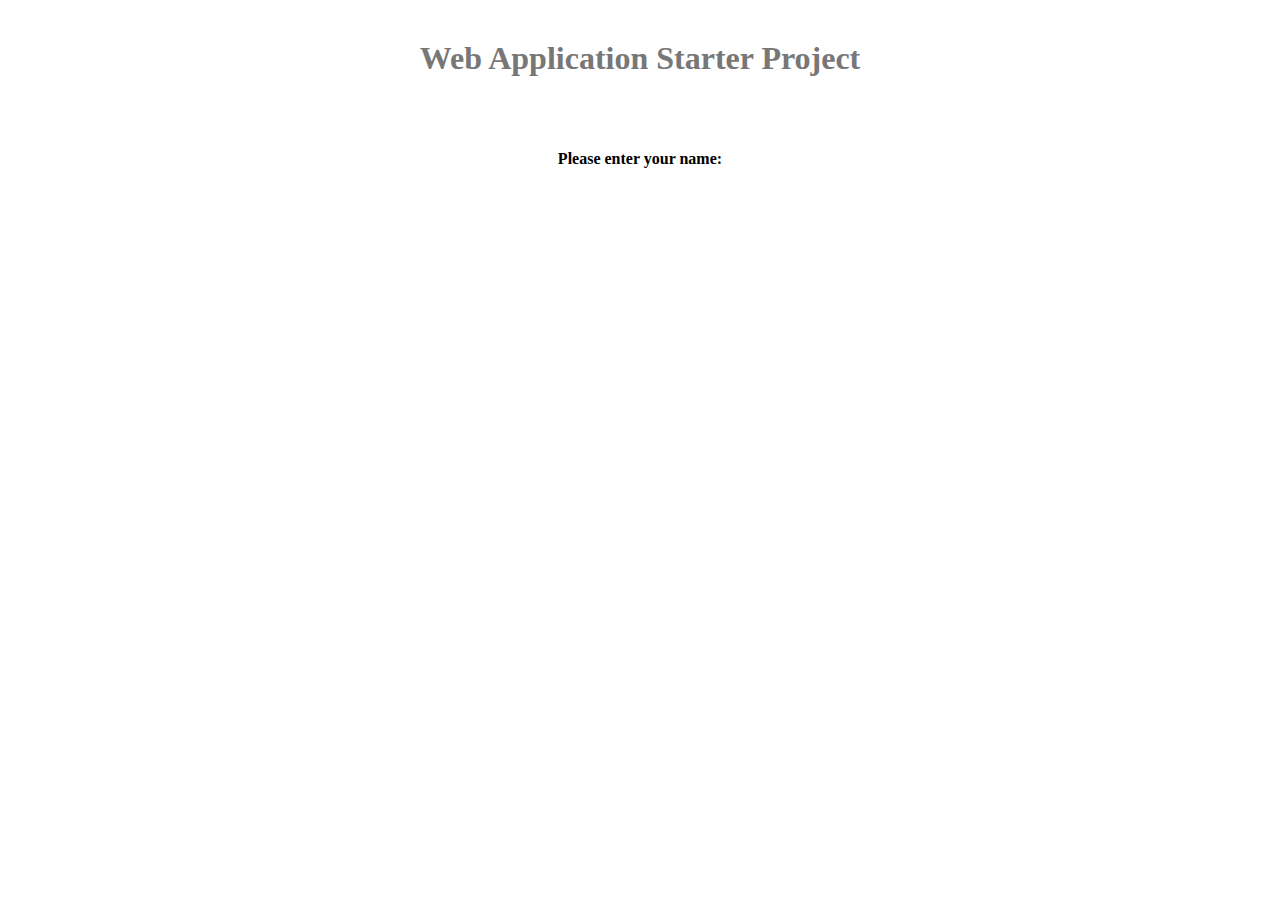
==== src/main/webapp/gwtapp.html @ 29f2b325 "initial commit" ====
<!doctype html>
<!-- The DOCTYPE declaration above will set the    -->
<!-- browser's rendering engine into               -->
<!-- "Standards Mode". Replacing this declaration  -->
<!-- with a "Quirks Mode" doctype may lead to some -->
<!-- differences in layout.                        -->

<html>
  <head>
    <meta http-equiv="content-type" content="text/html; charset=UTF-8">

    <!--                                                               -->
    <!-- Consider inlining CSS to reduce the number of requested files -->
    <!--                                                               -->
    <link type="text/css" rel="stylesheet" href="gwtapp.css">

    <!--                                           -->
    <!-- Any title is fine                         -->
    <!--                                           -->
    <title>Web Application Starter Project</title>

    <!--                                           -->
    <!-- This script loads your compiled module.   -->
    <!-- If you add any GWT meta tags, they must   -->
    <!-- be added before this line.                -->
    <!--                                           -->
    <script type="text/javascript" language="javascript" src="gwtapp/gwtapp.nocache.js"></script>
  </head>

  <!--                                           -->
  <!-- The body can have arbitrary html, or      -->
  <!-- you can leave the body empty if you want  -->
  <!-- to create a completely dynamic UI.        -->
  <!--                                           -->
  <body>

    <!-- OPTIONAL: include this if you want history support -->
    <iframe src="javascript:''" id="__gwt_historyFrame" tabIndex='-1' style="position:absolute;width:0;height:0;border:0"></iframe>

    <!-- RECOMMENDED if your web app will not function without JavaScript enabled -->
    <noscript>
      <div style="width: 22em; position: absolute; left: 50%; margin-left: -11em; color: red; background-color: white; border: 1px solid red; padding: 4px; font-family: sans-serif">
        Your web browser must have JavaScript enabled
        in order for this application to display correctly.
      </div>
    </noscript>

    <h1>Web Application Starter Project</h1>

    <table align="center">
      <tr>
        <td colspan="2" style="font-weight:bold;">Please enter your name:</td>
      </tr>
      <tr>
        <td id="nameFieldContainer"></td>
        <td id="sendButtonContainer"></td>
      </tr>
      <tr>
        <td colspan="2" style="color:red;" id="errorLabelContainer"></td>
      </tr>
    </table>
  </body>
</html>
---- src/main/webapp/gwtapp.css ----
/** Add css rules here for your application. */


/** Example rules used by the template application (remove for your app) */
h1 {
  font-size: 2em;
  font-weight: bold;
  color: #777777;
  margin: 40px 0px 70px;
  text-align: center;
}

.sendButton {
  display: block;
  font-size: 16pt;
}

/** Most GWT widgets already have a style name defined */
.gwt-DialogBox {
  width: 400px;
}

.dialogVPanel {
  margin: 5px;
}

.serverResponseLabelError {
  color: red;
}

/** Set ids using widget.getElement().setId("idOfElement") */
#closeButton {
  margin: 15px 6px 6px;
}
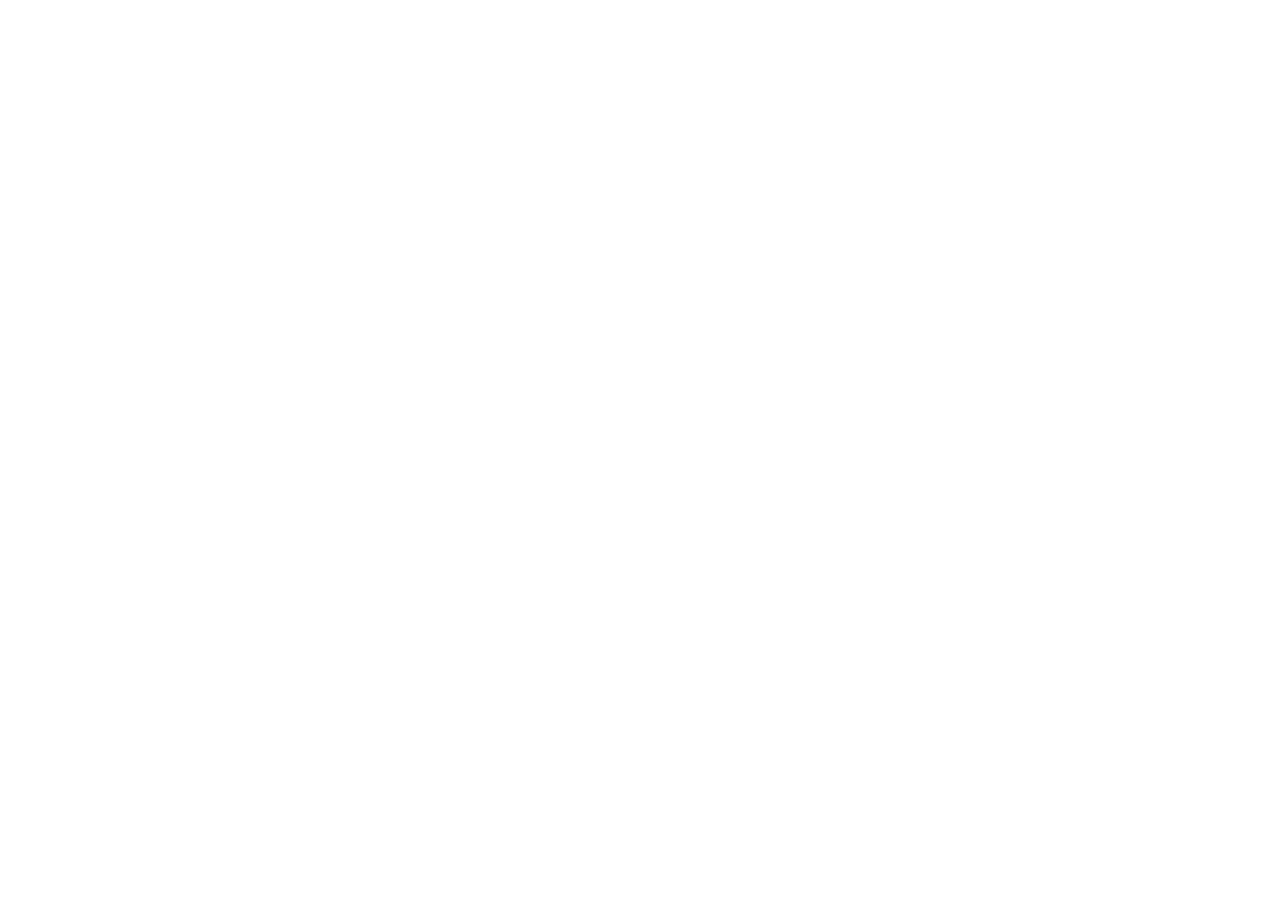
==== commit 7cf158ae: "Integrated Spring Data JPA, hibernate and dozer (for mapping from hibernate to GWT)." ====
--- a/src/main/webapp/gwtapp.html
+++ b/src/main/webapp/gwtapp.html
@@ -6,7 +6,7 @@
 <!-- differences in layout.                        -->
 
 <html>
-  <head>
+<head>
     <meta http-equiv="content-type" content="text/html; charset=UTF-8">
 
     <!--                                                               -->
@@ -17,7 +17,7 @@
     <!--                                           -->
     <!-- Any title is fine                         -->
     <!--                                           -->
-    <title>Web Application Starter Project</title>
+    <title>gwtReader</title>
 
     <!--                                           -->
     <!-- This script loads your compiled module.   -->
@@ -25,39 +25,25 @@
     <!-- be added before this line.                -->
     <!--                                           -->
     <script type="text/javascript" language="javascript" src="gwtapp/gwtapp.nocache.js"></script>
-  </head>
+</head>
 
-  <!--                                           -->
-  <!-- The body can have arbitrary html, or      -->
-  <!-- you can leave the body empty if you want  -->
-  <!-- to create a completely dynamic UI.        -->
-  <!--                                           -->
-  <body>
+<!--                                           -->
+<!-- The body can have arbitrary html, or      -->
+<!-- you can leave the body empty if you want  -->
+<!-- to create a completely dynamic UI.        -->
+<!--                                           -->
+<body>
 
-    <!-- OPTIONAL: include this if you want history support -->
-    <iframe src="javascript:''" id="__gwt_historyFrame" tabIndex='-1' style="position:absolute;width:0;height:0;border:0"></iframe>
+<!-- OPTIONAL: include this if you want history support -->
+<iframe src="javascript:''" id="__gwt_historyFrame" tabIndex='-1'
+        style="position:absolute;width:0;height:0;border:0"></iframe>
 
-    <!-- RECOMMENDED if your web app will not function without JavaScript enabled -->
-    <noscript>
-      <div style="width: 22em; position: absolute; left: 50%; margin-left: -11em; color: red; background-color: white; border: 1px solid red; padding: 4px; font-family: sans-serif">
+<!-- RECOMMENDED if your web app will not function without JavaScript enabled -->
+<noscript>
+    <div style="width: 22em; position: absolute; left: 50%; margin-left: -11em; color: red; background-color: white; border: 1px solid red; padding: 4px; font-family: sans-serif">
         Your web browser must have JavaScript enabled
         in order for this application to display correctly.
-      </div>
-    </noscript>
-
-    <h1>Web Application Starter Project</h1>
-
-    <table align="center">
-      <tr>
-        <td colspan="2" style="font-weight:bold;">Please enter your name:</td>
-      </tr>
-      <tr>
-        <td id="nameFieldContainer"></td>
-        <td id="sendButtonContainer"></td>
-      </tr>
-      <tr>
-        <td colspan="2" style="color:red;" id="errorLabelContainer"></td>
-      </tr>
-    </table>
-  </body>
+    </div>
+</noscript>
+</body>
 </html>
--- a/src/main/webapp/gwtapp.css
+++ b/src/main/webapp/gwtapp.css
@@ -1,34 +1,33 @@
 /** Add css rules here for your application. */
-
 
 /** Example rules used by the template application (remove for your app) */
 h1 {
-  font-size: 2em;
-  font-weight: bold;
-  color: #777777;
-  margin: 40px 0px 70px;
-  text-align: center;
+    font-size: 2em;
+    font-weight: bold;
+    color: #777777;
+    margin: 40px 0px 70px;
+    text-align: center;
 }
 
 .sendButton {
-  display: block;
-  font-size: 16pt;
+    display: block;
+    font-size: 16pt;
 }
 
 /** Most GWT widgets already have a style name defined */
 .gwt-DialogBox {
-  width: 400px;
+    width: 400px;
 }
 
 .dialogVPanel {
-  margin: 5px;
+    margin: 5px;
 }
 
 .serverResponseLabelError {
-  color: red;
+    color: red;
 }
 
 /** Set ids using widget.getElement().setId("idOfElement") */
 #closeButton {
-  margin: 15px 6px 6px;
+    margin: 15px 6px 6px;
 }
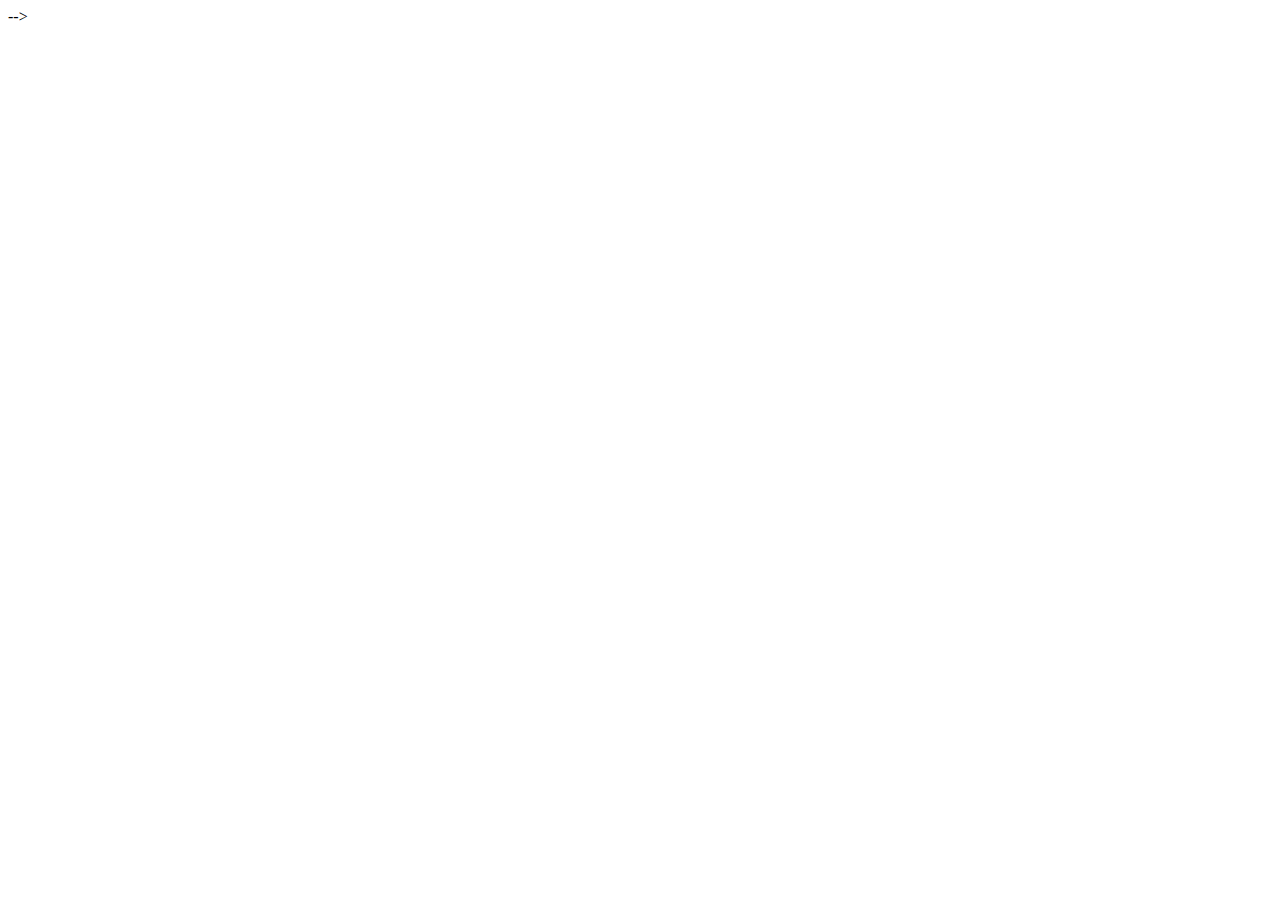
==== commit cf8d3046: "Finished integrating yarfraw, started integratin client-side" ====
--- a/src/main/webapp/gwtapp.html
+++ b/src/main/webapp/gwtapp.html
@@ -6,44 +6,53 @@
 <!-- differences in layout.                        -->
 
 <html>
-<head>
-    <meta http-equiv="content-type" content="text/html; charset=UTF-8">
+    <head>
+        <meta http-equiv="content-type" content="text/html; charset=UTF-8">
 
-    <!--                                                               -->
-    <!-- Consider inlining CSS to reduce the number of requested files -->
-    <!--                                                               -->
-    <link type="text/css" rel="stylesheet" href="gwtapp.css">
+        <!--                                                               -->
+        <!-- Consider inlining CSS to reduce the number of requested files -->
+        <!--                                                               -->
+        <link type="text/css" rel="stylesheet" href="gwtapp.css">
 
-    <!--                                           -->
-    <!-- Any title is fine                         -->
-    <!--                                           -->
-    <title>gwtReader</title>
+        <!--                                           -->
+        <!-- Any title is fine                         -->
+        <!--                                           -->
+        <title>gwtReader</title>
 
-    <!--                                           -->
-    <!-- This script loads your compiled module.   -->
-    <!-- If you add any GWT meta tags, they must   -->
-    <!-- be added before this line.                -->
-    <!--                                           -->
-    <script type="text/javascript" language="javascript" src="gwtapp/gwtapp.nocache.js"></script>
-</head>
+        <!--                                           -->
+        <!-- This script loads your compiled module.   -->
+        <!-- If you add any GWT meta tags, they must   -->
+        <!-- be added before this line.                -->
+        <!--
+        <!-- before your module(*.nocache.js) loading  -->
+        <!--[if lt IE 9]>
+        <script src="http://html5shim.googlecode.com/svn/trunk/html5.js"></script>
+        <![endif]-->
+        <!--[if IE 7]>
+        <link rel="stylesheet" href="gwtapp/css/font-awesome-ie7.css">
+        <![endif]-->
+        <!-- your module(*.nocache.js) loading  -->
+        -->
+        <script type="text/javascript" language="javascript" src="gwtapp/gwtapp.nocache.js"></script>
+    </head>
 
 <!--                                           -->
 <!-- The body can have arbitrary html, or      -->
 <!-- you can leave the body empty if you want  -->
 <!-- to create a completely dynamic UI.        -->
 <!--                                           -->
-<body>
+    <body>
 
-<!-- OPTIONAL: include this if you want history support -->
-<iframe src="javascript:''" id="__gwt_historyFrame" tabIndex='-1'
-        style="position:absolute;width:0;height:0;border:0"></iframe>
+    <!-- OPTIONAL: include this if you want history support -->
+        <iframe src="javascript:''" id="__gwt_historyFrame" tabIndex='-1'
+                style="position:absolute;width:0;height:0;border:0"></iframe>
 
-<!-- RECOMMENDED if your web app will not function without JavaScript enabled -->
-<noscript>
-    <div style="width: 22em; position: absolute; left: 50%; margin-left: -11em; color: red; background-color: white; border: 1px solid red; padding: 4px; font-family: sans-serif">
-        Your web browser must have JavaScript enabled
-        in order for this application to display correctly.
-    </div>
-</noscript>
-</body>
+    <!-- RECOMMENDED if your web app will not function without JavaScript enabled -->
+        <noscript>
+            <div style="width: 22em; position: absolute; left: 50%; margin-left: -11em; color: red; background-color: white; border: 1px solid red; padding: 4px; font-family: sans-serif">
+                Your web browser must have JavaScript enabled
+                in order for this application to display correctly.
+            </div>
+        </noscript>
+    </body>
 </html>
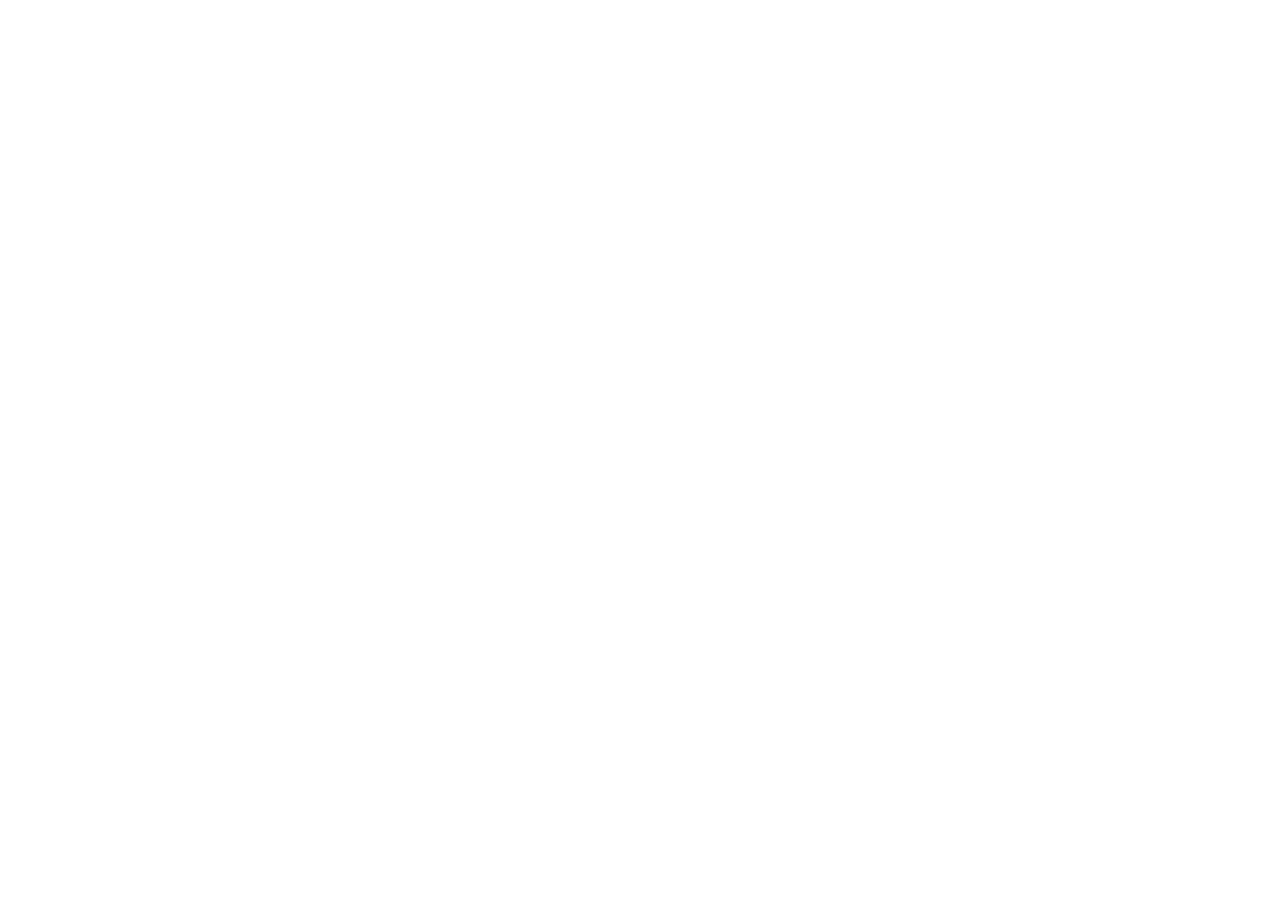
==== commit 69de329a: "Lots of changes (logging, user auth, mvp start, basic mvp things...)" ====
--- a/src/main/webapp/gwtapp.html
+++ b/src/main/webapp/gwtapp.html
@@ -9,22 +9,10 @@
     <head>
         <meta http-equiv="content-type" content="text/html; charset=UTF-8">
 
-        <!--                                                               -->
-        <!-- Consider inlining CSS to reduce the number of requested files -->
-        <!--                                                               -->
         <link type="text/css" rel="stylesheet" href="gwtapp.css">
 
-        <!--                                           -->
-        <!-- Any title is fine                         -->
-        <!--                                           -->
         <title>gwtReader</title>
 
-        <!--                                           -->
-        <!-- This script loads your compiled module.   -->
-        <!-- If you add any GWT meta tags, they must   -->
-        <!-- be added before this line.                -->
-        <!--
-        <!-- before your module(*.nocache.js) loading  -->
         <!--[if lt IE 9]>
         <script src="http://html5shim.googlecode.com/svn/trunk/html5.js"></script>
         <![endif]-->
@@ -32,7 +20,6 @@
         <link rel="stylesheet" href="gwtapp/css/font-awesome-ie7.css">
         <![endif]-->
         <!-- your module(*.nocache.js) loading  -->
-        -->
         <script type="text/javascript" language="javascript" src="gwtapp/gwtapp.nocache.js"></script>
     </head>
 
